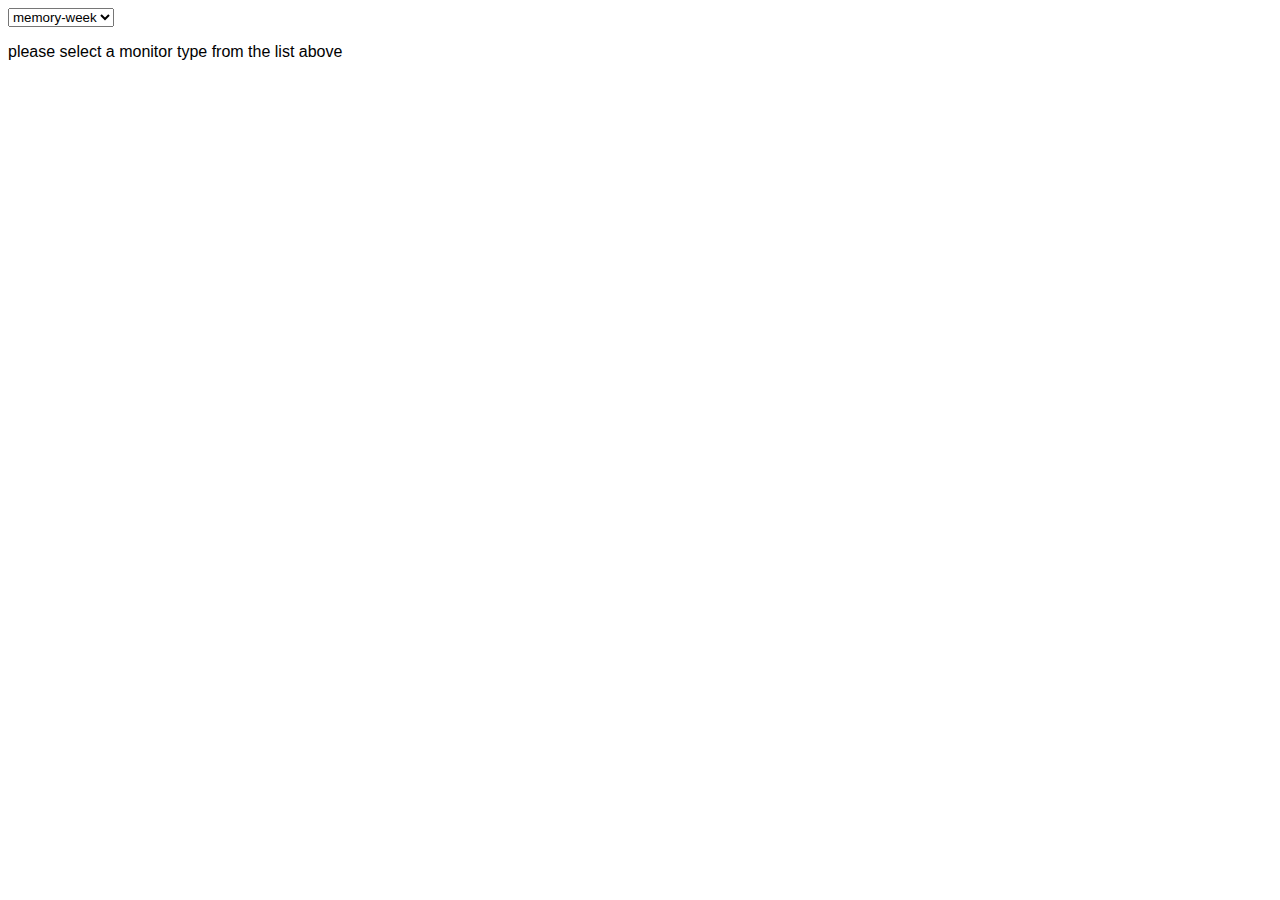
==== public/index2.html @ 7ce0ec33 "New idea" ====
<html>
<head>
  <script src="https://ajax.googleapis.com/ajax/libs/jquery/1.7.1/jquery.min.js" type="text/javascript" charset="utf-8"></script>
  <style type="text/css" media="screen">
    * {
      font-family: arial;
    }
    .holder{
      float: left;
      width: 440px;
      position: relative;
    }
    .label {
      position: absolute;
      font-size: 5em;
      opacity: 0.4;
      width:40px;
      left: 10px;

    }
    form input, form textarea{
      font-size: 2em;
    }
    #urlTemplateField {
      width: 100%;
    }
    #idList {
      width: 100%;
    }

  </style>
</head>
<body>
<div id="controls">
  <form action="" method="GET" id="typeSelectorForm">
    <select name="foo"  id="graphSelect">
    </select>
  </form>
</div>
<div id="foo"></div>


<script type="text/javascript" charset="utf-8">

  var ids = [];
  
  var labels = [
    'memory-week',
    'memory-day',
    'cpu-day',
    'cpu-week',
    'load-day',
    'load-week',
  ]
  
  $().ready(function(){
    var urls = []
    $.ajax({
      url: 'http://servers.pusher.com:8082/production/',
      success: function(data){
        drawMain(data)
      },
      error: function(){
        drawMain(urls);
      }
    })
    $('#graphSelect').change(function(){
      var type = $(this).val()
      window.location.hash = type
      createGraphs(urls)
    })
  })
  
  function drawMain(urls){
    drawSelect()
    $('#configForm').hide();
    $('#editConfig').show();
    createGraphs(urls)
  }
  
  function createGraphs(urls){
    if (window.location.hash != ""){
      var type = window.location.hash.replace(/#/g, '')
      drawGraphs( generateUrls(urls, type) )
    } else {
      $('#foo').append('please select a monitor type from the list above')
    }
  }
  
  function generateUrls(urls, type, urlTemplate){
    var newUrls = []
    for (var i=0; i < urls.length; i++) {
      var data = {}
      data.url = imgUrl(urls[i], type)
      data.label = urls[i].replace(/^([^.]+).*$/, "$1")
      newUrls.push(data)
    }
    return newUrls
  }
  
  function imgUrl(url, type){
    return "http://operations.pusherapp.com/cgi-bin/munin2/munin-cgi-graph/production/{ID}/{TYPE}.png".replace(/\{ID\}/g, url).replace(/\{TYPE\}/g, type)
  }
  
  function drawGraphs(urls){
    $('#foo').empty();
    for (var i=0; i < urls.length; i++) {
      drawCroppedGraph(urls[i])
    };
  }
  
  function drawSelect(){
    $('#typeSelectorForm').show();
    $('#graphSelect').empty();
    for (var i=0; i < labels.length; i++) {
      $('#graphSelect').append( $('<option value="'+labels[i]+'">'+labels[i]+'</option>') )
    };
  }
  
  function drawCroppedGraph(data) {  
    var canvas = $('<canvas>')
    canvas[0].width = 440
    canvas[0].height = 190
    var holder = $('<div class="holder"></div>')
    if (data.label){
      holder.append($('<span class="label">'+data.label+'</span>'))
    }
    holder.append(canvas)
    $('#foo').append(holder)
    var ctx = canvas[0].getContext('2d');  
    var img = new Image();  
    img.onload = function(){  
      ctx.drawImage(img, 40,30, 440, 190, 0, 0, 440, 190);  
    };  
    img.src = data.url;  
  }
</script>
</body>
</html>
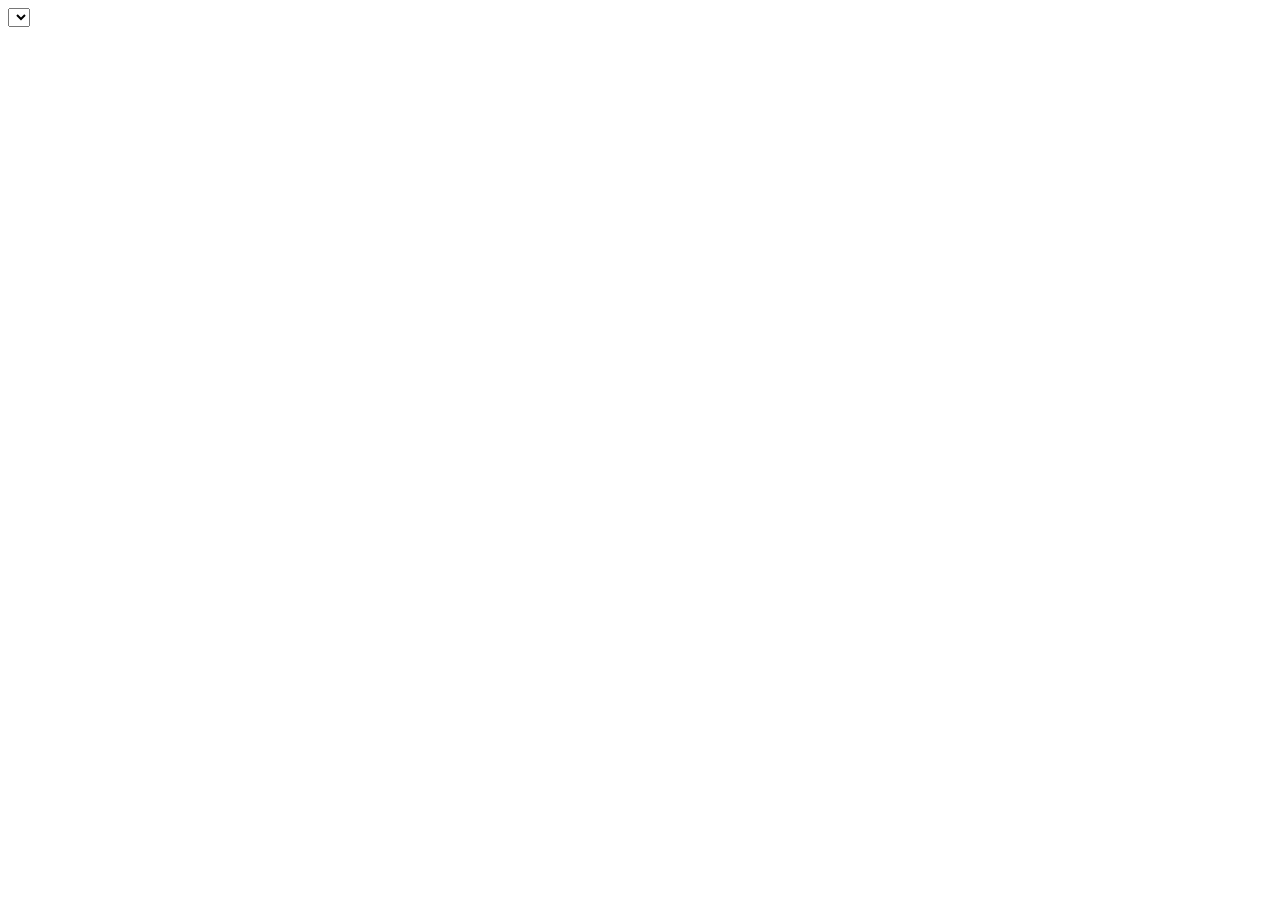
==== commit bc86385c: "kludge with jsonp" ====
--- a/public/index2.html
+++ b/public/index2.html
@@ -41,6 +41,10 @@
 
 
 <script type="text/javascript" charset="utf-8">
+  var urls
+  function getUrls(data){
+    drawMain(data)
+  }
 
   var ids = [];
   
@@ -54,16 +58,6 @@
   ]
   
   $().ready(function(){
-    var urls = []
-    $.ajax({
-      url: 'http://servers.pusher.com:8082/production/',
-      success: function(data){
-        drawMain(data)
-      },
-      error: function(){
-        drawMain(urls);
-      }
-    })
     $('#graphSelect').change(function(){
       var type = $(this).val()
       window.location.hash = type
@@ -99,7 +93,7 @@
   }
   
   function imgUrl(url, type){
-    return "http://operations.pusherapp.com/cgi-bin/munin2/munin-cgi-graph/production/{ID}/{TYPE}.png".replace(/\{ID\}/g, url).replace(/\{TYPE\}/g, type)
+    return "http://monitoring.pusher.com/cgi-bin/munin-cgi-graph/production/{ID}/{TYPE}.png".replace(/\{ID\}/g, url).replace(/\{TYPE\}/g, type)
   }
   
   function drawGraphs(urls){
@@ -135,6 +129,8 @@
     img.src = data.url;  
   }
 </script>
+  <script src="http://servers.pusher.com:8082/production/?callback=getUrls" type="text/javascript" charset="utf-8"></script>
+
 </body>
 </html>
 
